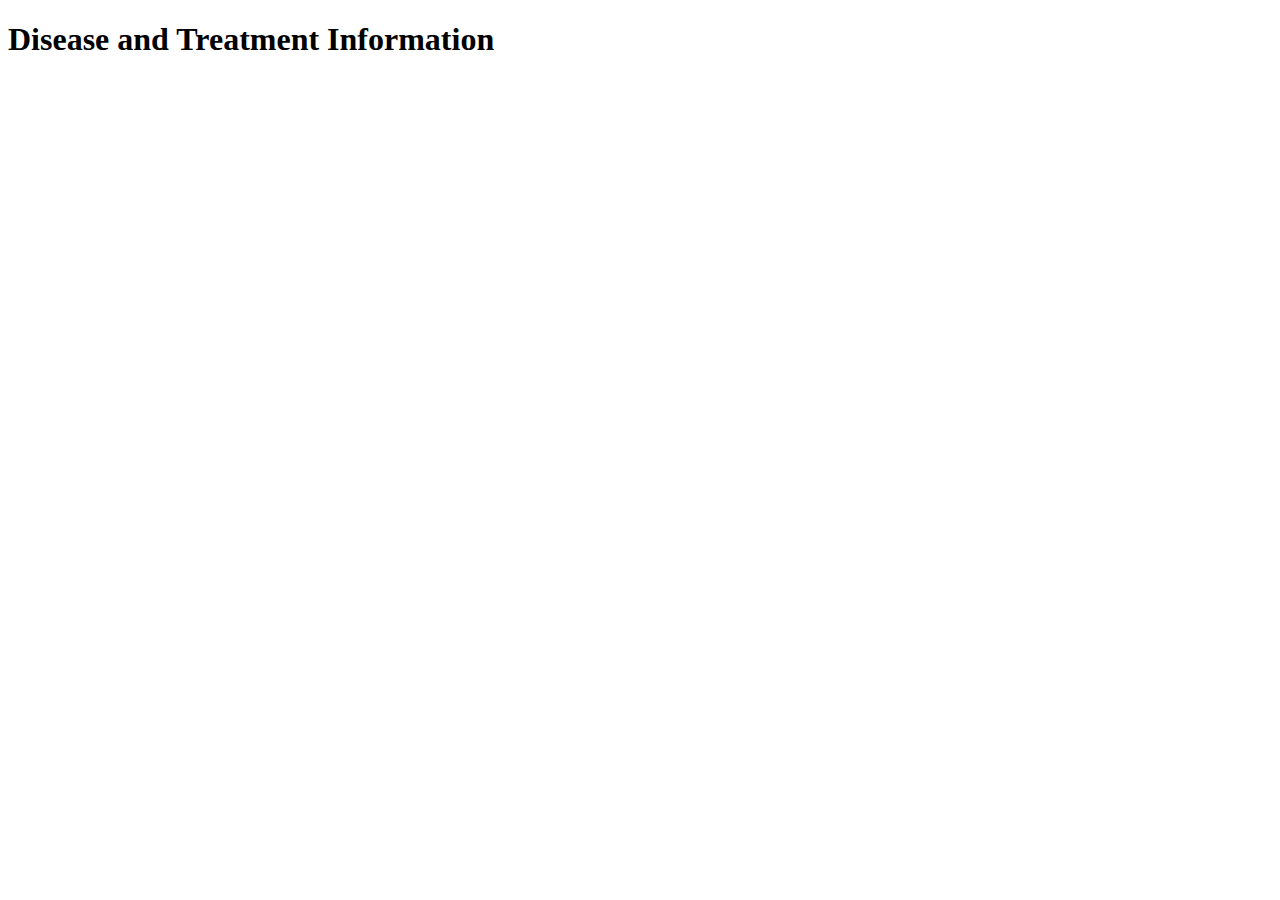
==== Rural Development/desehelth.html @ 17cc002d "my new project" ====
<!DOCTYPE html>
<html lang="en">
<head>
    <meta charset="UTF-8">
    <meta name="viewport" content="width=device-width, initial-scale=1.0">
    <title>Disease and Treatment</title>
    <link rel="stylesheet" href="styles.css">
</head>
<body>
    <header>
        <h1>Disease and Treatment Information</h1>
    </header>
    <section id="diseaseInfo">
      
    </section>
    <script src="script.js"></script>
</body>
</html>
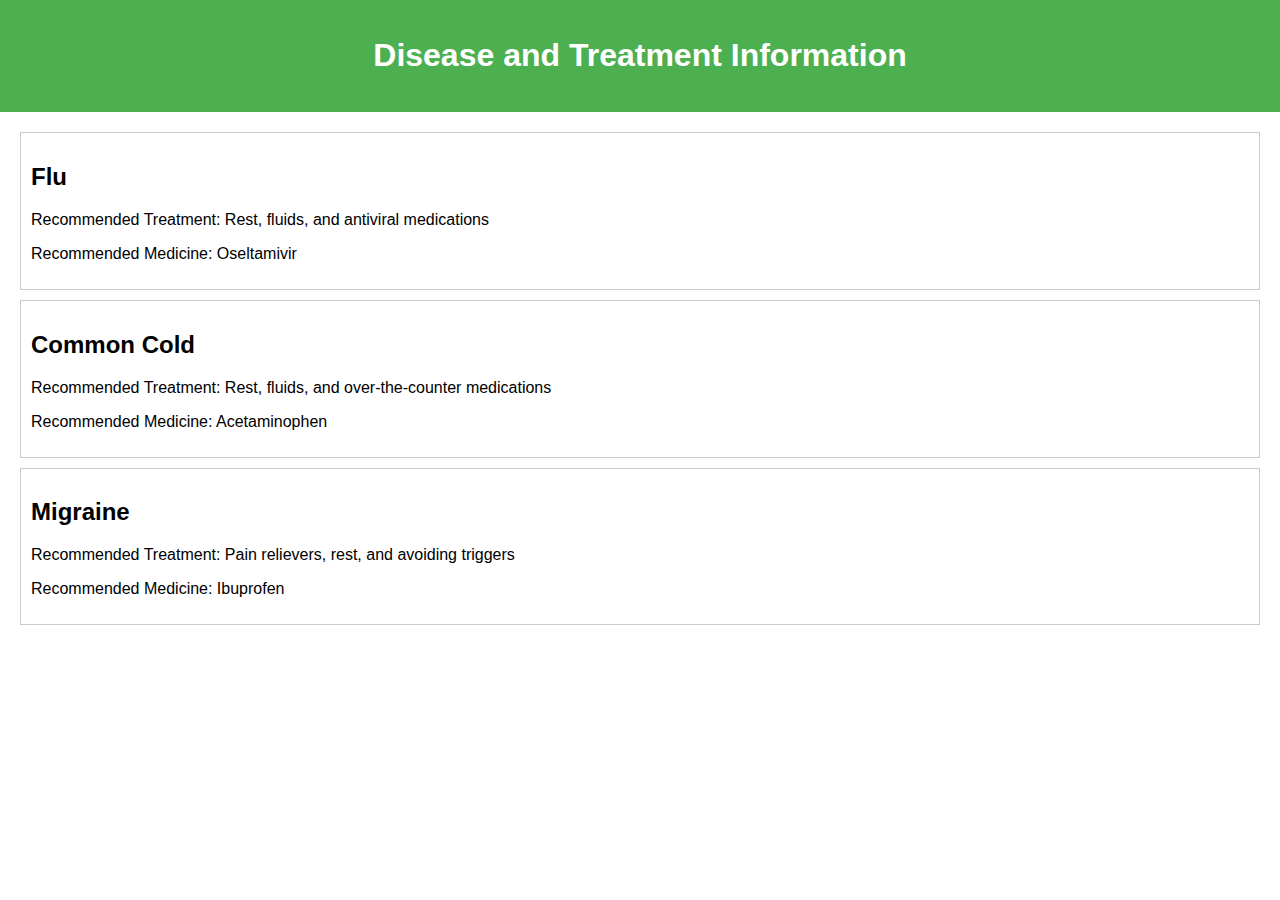
==== commit 459f1ec6: "new" ====
--- a/Rural Development/desehelth.html
+++ b/Rural Development/desehelth.html
@@ -7,12 +7,78 @@
     <link rel="stylesheet" href="styles.css">
 </head>
 <body>
+    <style>
+        body {
+            font-family: Arial, sans-serif;
+            margin: 0;
+            padding: 0;
+        }
+        
+        header {
+            background-color: #4CAF50;
+            color: white;
+            text-align: center;
+            padding: 1em;
+        }
+        
+        section {
+            margin: 20px;
+        }
+        
+        .diseaseCard {
+            border: 1px solid #ccc;
+            padding: 10px;
+            margin-bottom: 10px;
+        }
+        
+    </style>
+
     <header>
         <h1>Disease and Treatment Information</h1>
     </header>
     <section id="diseaseInfo">
       
     </section>
-    <script src="script.js"></script>
+    <script>
+        document.addEventListener('DOMContentLoaded', function () {
+           
+            const diseasesData = [
+                { name: 'Flu', treatment: 'Rest, fluids, and antiviral medications', medicine: 'Oseltamivir' },
+                { name: 'Common Cold', treatment: 'Rest, fluids, and over-the-counter medications', medicine: 'Acetaminophen' },
+                { name: 'Migraine', treatment: 'Pain relievers, rest, and avoiding triggers', medicine: 'Ibuprofen' },
+               
+            ];
+        
+            
+            function displayDiseaseInfo() {
+                const diseaseInfoSection = document.getElementById('diseaseInfo');
+        
+                diseasesData.forEach(disease => {
+                    const diseaseCard = document.createElement('div');
+                    diseaseCard.classList.add('diseaseCard');
+        
+                    const diseaseName = document.createElement('h2');
+                    diseaseName.textContent = disease.name;
+        
+                    const treatmentInfo = document.createElement('p');
+                    treatmentInfo.textContent = `Recommended Treatment: ${disease.treatment}`;
+        
+                    const medicineInfo = document.createElement('p');
+                    medicineInfo.classList.add('medicine');
+                    medicineInfo.textContent = `Recommended Medicine: ${disease.medicine}`;
+        
+                    diseaseCard.appendChild(diseaseName);
+                    diseaseCard.appendChild(treatmentInfo);
+                    diseaseCard.appendChild(medicineInfo);
+                    diseaseInfoSection.appendChild(diseaseCard);
+                });
+            }
+        
+            
+            displayDiseaseInfo();
+        });
+        
+        
+    </script>
 </body>
 </html>
